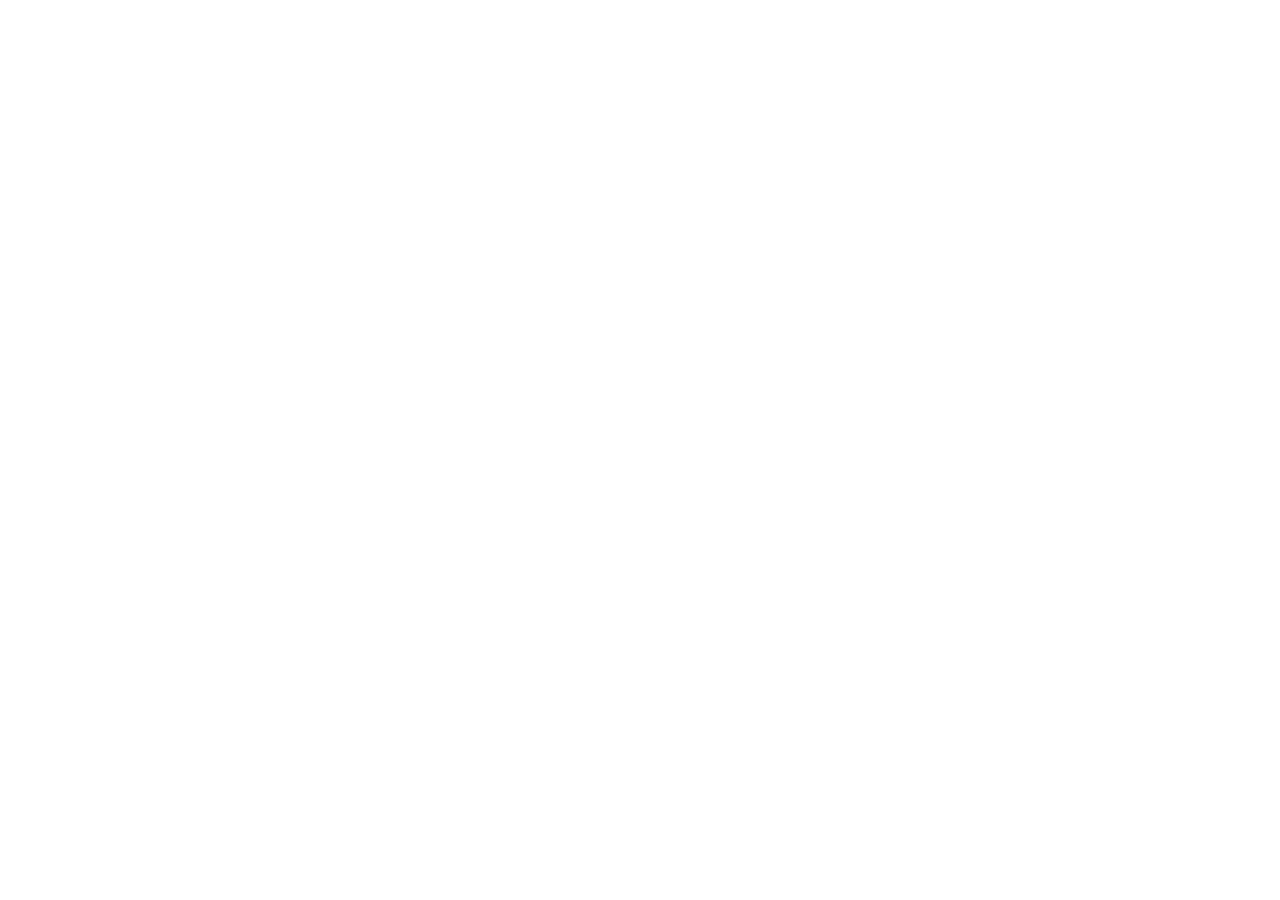
==== index.html @ d1c760e7 "Index First Commit" ====
<!DOCTYPE html>
<html lang="en">
<head>
    <meta charset="UTF-8">
    <meta name="viewport" content="width=device-width, initial-scale=1.0">
    <title>Minecraft TTRPG</title>
</head>
<body>
    
</body>
</html>
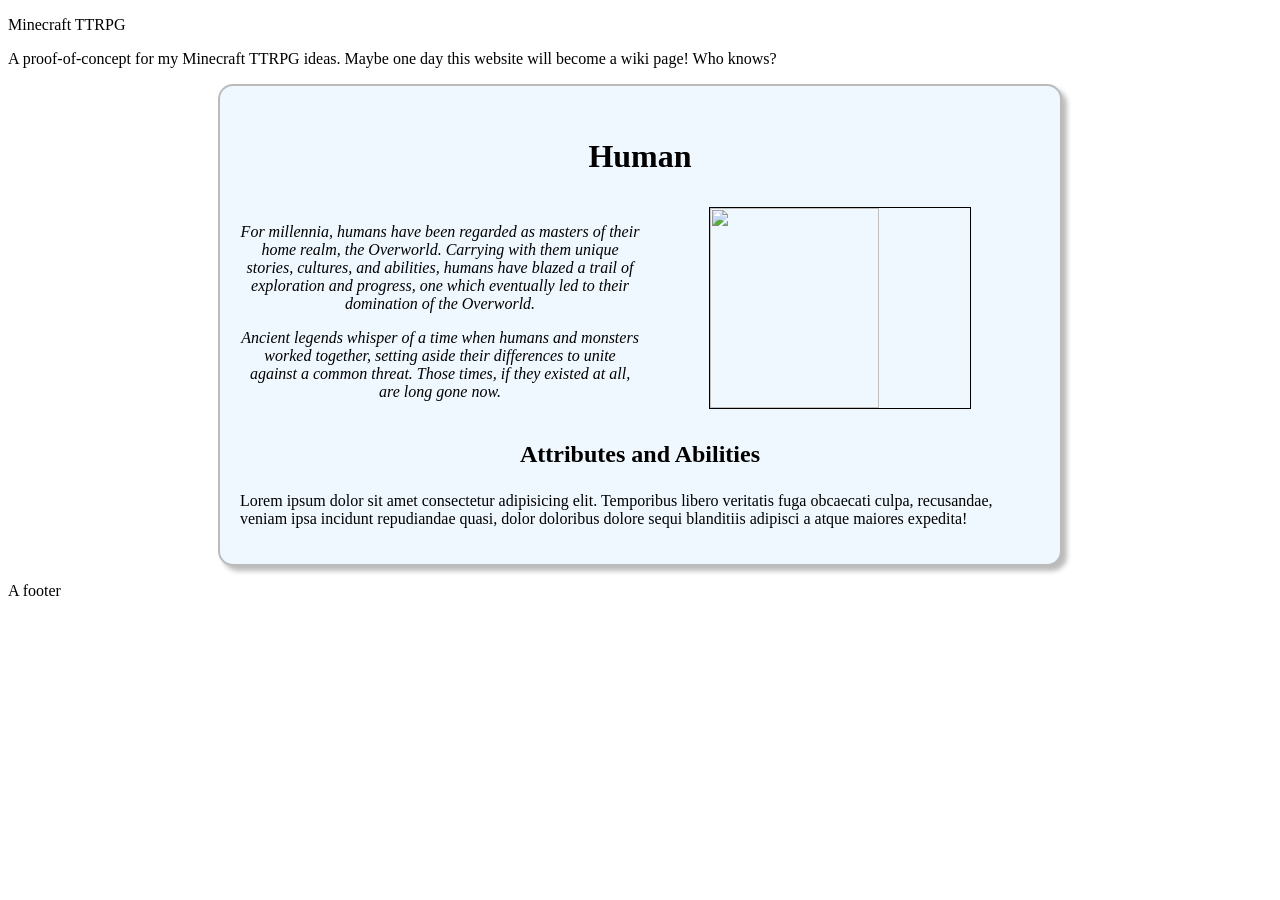
==== commit 32b6ca4c: "Added a Human race card" ====
--- a/index.html
+++ b/index.html
@@ -3,9 +3,32 @@
 <head>
     <meta charset="UTF-8">
     <meta name="viewport" content="width=device-width, initial-scale=1.0">
+    <link rel="stylesheet" href="styles.css">
     <title>Minecraft TTRPG</title>
 </head>
 <body>
-    
+    <header>
+        <p>Minecraft TTRPG</p>
+        <p>A proof-of-concept for my Minecraft TTRPG ideas. Maybe one day this website will become a wiki page! Who knows?</p>
+    </header>
+    <body>
+        <div class="race-card">
+                <p class="card-heading">
+                    Human
+                </p>
+            <div class="flavor-text">
+                <p>For millennia, humans have been regarded as masters of their home realm, the Overworld. Carrying with them unique stories, cultures, and abilities, humans have blazed a trail of exploration and progress, one which eventually led to their domination of the Overworld.</p>
+                <p>Ancient legends whisper of a time when humans and monsters worked together, setting aside their differences to unite against a common threat. Those times, if they existed at all, are long gone now.</p>
+            </div>
+            <img src="" alt="" class="card-img">
+            <div class="race-attributes">
+                <p>Attributes and Abilities</p>
+                <p>Lorem ipsum dolor sit amet consectetur adipisicing elit. Temporibus libero veritatis fuga obcaecati culpa, recusandae, veniam ipsa incidunt repudiandae quasi, dolor doloribus dolore sequi blanditiis adipisci a atque maiores expedita!</p>
+            </div>
+        </div>
+    </body>
+    <footer>
+        <p>A footer</p>
+    </footer>
 </body>
 </html>
--- a/styles.css
+++ b/styles.css
@@ -0,0 +1,47 @@
+.race-card {
+    border: 2px solid #bbb;
+    width: 800px;
+    margin: 0 auto;
+    display: grid;
+    grid-template-columns: 1fr 1fr;
+    background-color: aliceblue;
+    padding: 20px;
+    border-radius: 15px;
+    box-shadow: 5px 5px 5px #bbb;
+}
+/* .card-header {
+    display: flex;
+    justify-content: space-between;
+    align-items: center;
+    grid-column: 1/3;
+}
+.card-icon {
+    border: 1px solid black;
+    height: 50px;
+    width: 50px;
+} */
+.card-heading {
+    font-size: 32px;
+    font-weight: bold;
+    text-align: center;
+    grid-column: 1/3;
+}
+.flavor-text {
+    text-align: center;
+    font-style: italic;
+}
+.card-img {
+    border: 1px solid black;
+    width: 65%;
+    display: block;
+    margin: 0 auto;
+    height: 200px;
+}
+.race-attributes {
+    grid-column: 1/3;
+}
+.race-attributes p:nth-child(1) {
+    text-align: center;
+    font-size: 24px;
+    font-weight: bold;
+}
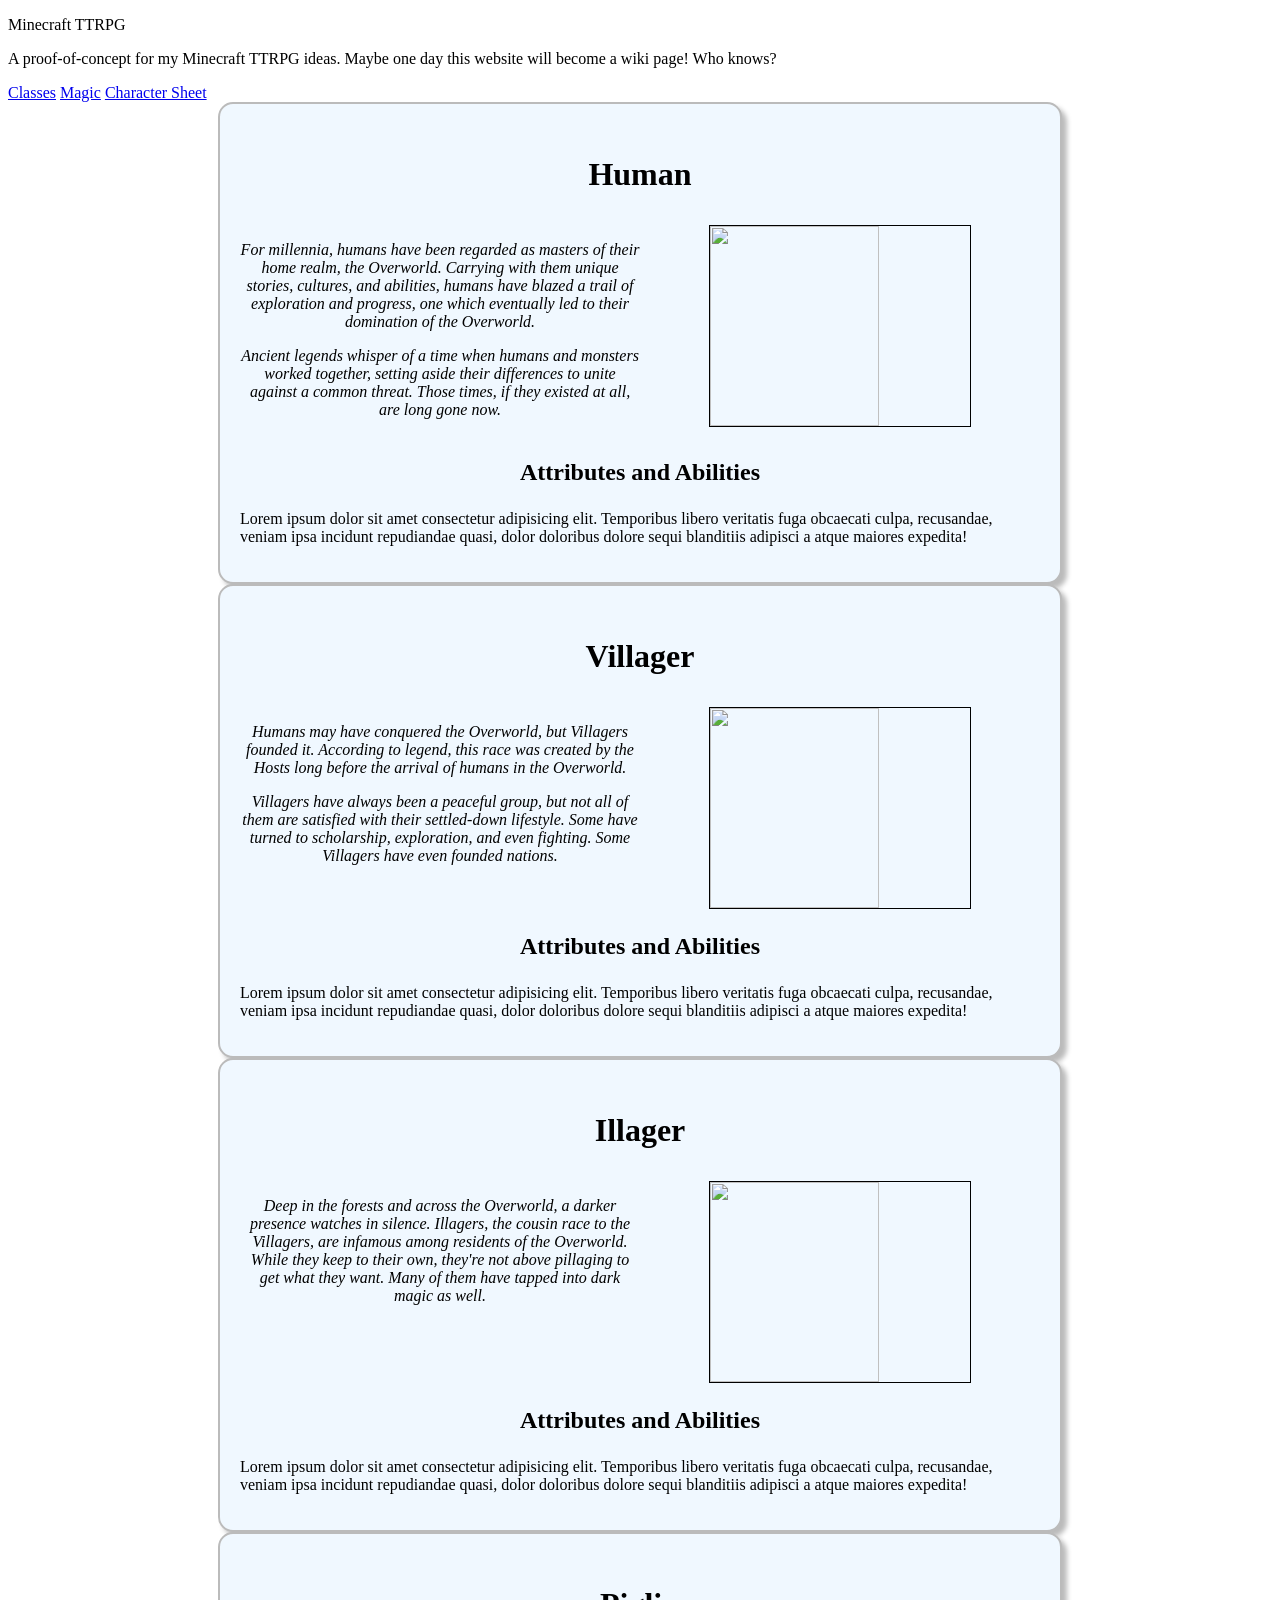
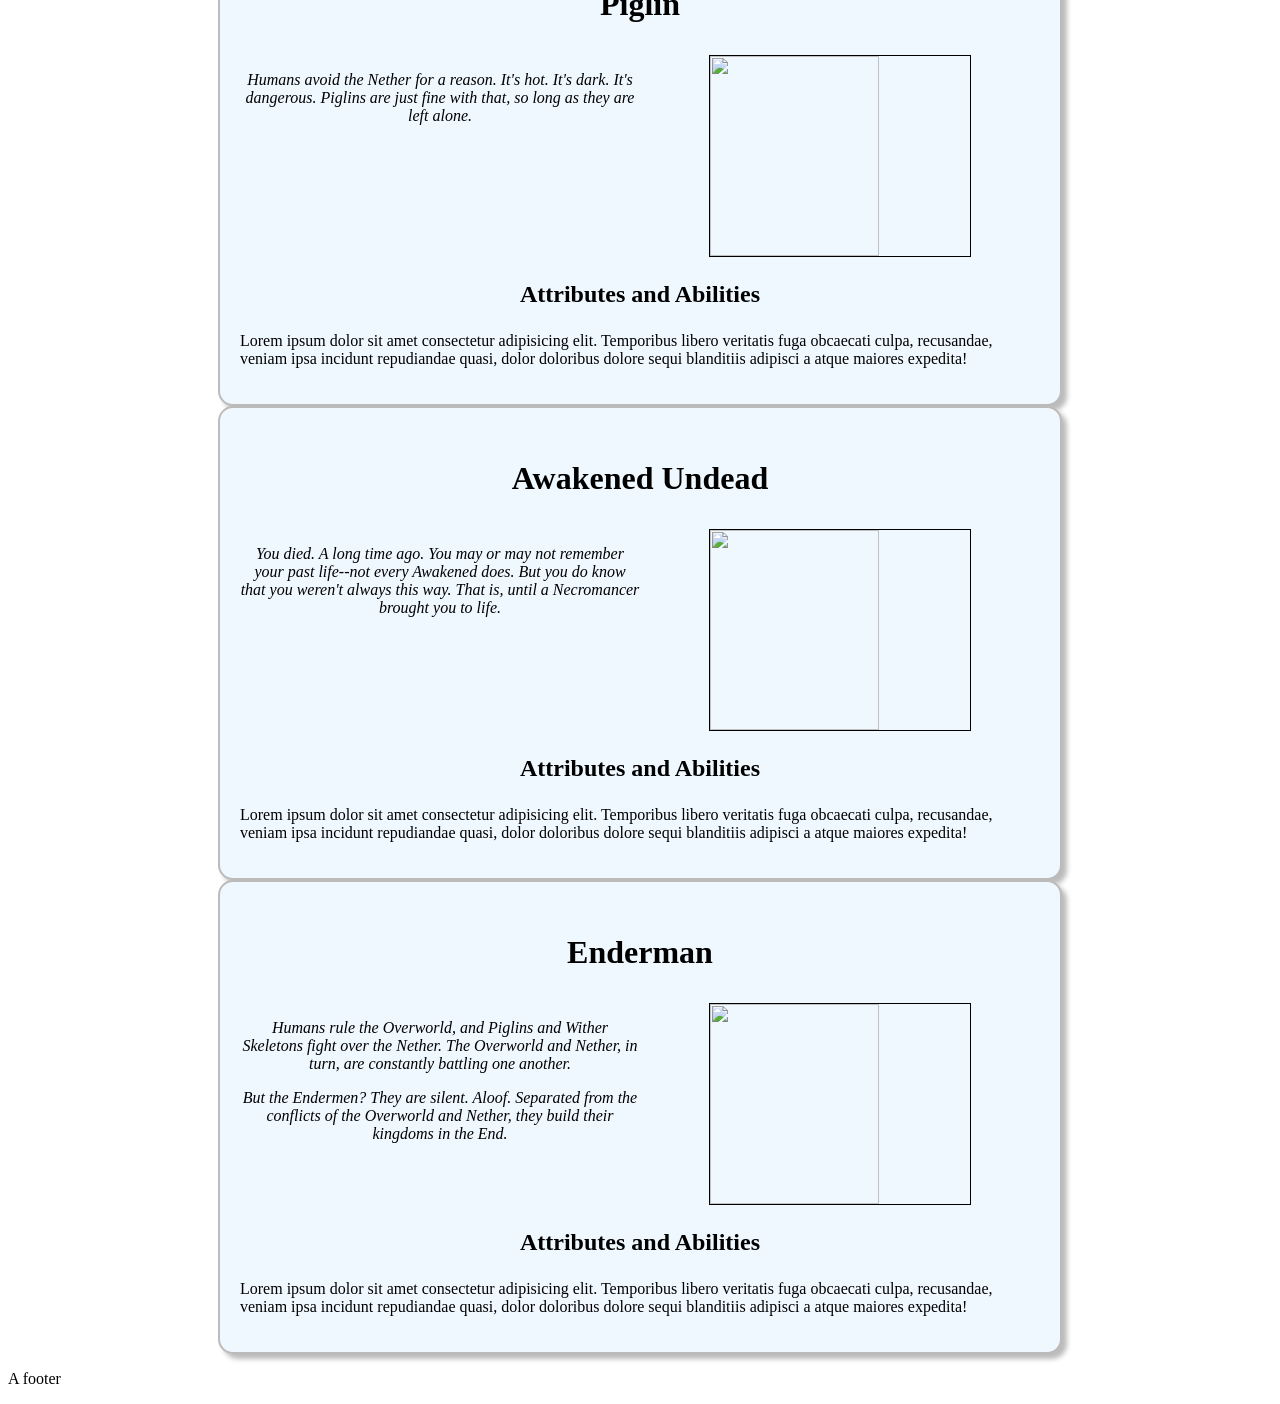
==== commit b59ec35a: "Moved index back out to parent folder" ====
--- a/index.html
+++ b/index.html
@@ -4,7 +4,7 @@
     <meta charset="UTF-8">
     <meta name="viewport" content="width=device-width, initial-scale=1.0">
     <link rel="stylesheet" href="styles.css">
-    <title>Minecraft TTRPG</title>
+    <title>Minecraft RPG</title>
 </head>
 <body>
     <header>
@@ -12,6 +12,9 @@
         <p>A proof-of-concept for my Minecraft TTRPG ideas. Maybe one day this website will become a wiki page! Who knows?</p>
     </header>
     <body>
+        <a href="classes.html">Classes</a>
+        <a href="magic.html">Magic</a>
+        <a href="character-sheet.html">Character Sheet</a>
         <div class="race-card">
                 <p class="card-heading">
                     Human
@@ -26,6 +29,73 @@
                 <p>Lorem ipsum dolor sit amet consectetur adipisicing elit. Temporibus libero veritatis fuga obcaecati culpa, recusandae, veniam ipsa incidunt repudiandae quasi, dolor doloribus dolore sequi blanditiis adipisci a atque maiores expedita!</p>
             </div>
         </div>
+        <div class="race-card">
+                <p class="card-heading">
+                    Villager
+                </p>
+            <div class="flavor-text">
+                <p>Humans may have conquered the Overworld, but Villagers founded it. According to legend, this race was created by the Hosts long before the arrival of humans in the Overworld.</p>
+                <p>Villagers have always been a peaceful group, but not all of them are satisfied with their settled-down lifestyle. Some have turned to scholarship, exploration, and even fighting. Some Villagers have even founded nations.</p>
+            </div>
+            <img src="" alt="" class="card-img">
+            <div class="race-attributes">
+                <p>Attributes and Abilities</p>
+                <p>Lorem ipsum dolor sit amet consectetur adipisicing elit. Temporibus libero veritatis fuga obcaecati culpa, recusandae, veniam ipsa incidunt repudiandae quasi, dolor doloribus dolore sequi blanditiis adipisci a atque maiores expedita!</p>
+            </div>
+        </div>
+        <div class="race-card">
+                <p class="card-heading">
+                    Illager
+                </p>
+            <div class="flavor-text">
+                <p>Deep in the forests and across the Overworld, a darker presence watches in silence. Illagers, the cousin race to the Villagers, are infamous among residents of the Overworld. While they keep to their own, they're not above pillaging to get what they want. Many of them have tapped into dark magic as well.</p>
+            </div>
+            <img src="" alt="" class="card-img">
+            <div class="race-attributes">
+                <p>Attributes and Abilities</p>
+                <p>Lorem ipsum dolor sit amet consectetur adipisicing elit. Temporibus libero veritatis fuga obcaecati culpa, recusandae, veniam ipsa incidunt repudiandae quasi, dolor doloribus dolore sequi blanditiis adipisci a atque maiores expedita!</p>
+            </div>
+        </div>
+        <div class="race-card">
+                <p class="card-heading">
+                    Piglin
+                </p>
+            <div class="flavor-text">
+                <p>Humans avoid the Nether for a reason. It's hot. It's dark. It's dangerous. Piglins are just fine with that, so long as they are left alone.</p>
+            </div>
+            <img src="" alt="" class="card-img">
+            <div class="race-attributes">
+                <p>Attributes and Abilities</p>
+                <p>Lorem ipsum dolor sit amet consectetur adipisicing elit. Temporibus libero veritatis fuga obcaecati culpa, recusandae, veniam ipsa incidunt repudiandae quasi, dolor doloribus dolore sequi blanditiis adipisci a atque maiores expedita!</p>
+            </div>
+        </div>
+        <div class="race-card">
+                <p class="card-heading">
+                    Awakened Undead
+                </p>
+            <div class="flavor-text">
+                <p>You died. A long time ago. You may or may not remember your past life--not every Awakened does. But you do know that you weren't always this way. That is, until a Necromancer brought you to life.</p>
+            </div>
+            <img src="" alt="" class="card-img">
+            <div class="race-attributes">
+                <p>Attributes and Abilities</p>
+                <p>Lorem ipsum dolor sit amet consectetur adipisicing elit. Temporibus libero veritatis fuga obcaecati culpa, recusandae, veniam ipsa incidunt repudiandae quasi, dolor doloribus dolore sequi blanditiis adipisci a atque maiores expedita!</p>
+            </div>
+        </div>
+        <div class="race-card">
+                <p class="card-heading">
+                    Enderman
+                </p>
+            <div class="flavor-text">
+                <p>Humans rule the Overworld, and Piglins and Wither Skeletons fight over the Nether. The Overworld and Nether, in turn, are constantly battling one another.</p>
+                <p>But the Endermen? They are silent. Aloof. Separated from the conflicts of the Overworld and Nether, they build their kingdoms in the End.</p>
+            </div>
+            <img src="" alt="" class="card-img">
+            <div class="race-attributes">
+                <p>Attributes and Abilities</p>
+                <p>Lorem ipsum dolor sit amet consectetur adipisicing elit. Temporibus libero veritatis fuga obcaecati culpa, recusandae, veniam ipsa incidunt repudiandae quasi, dolor doloribus dolore sequi blanditiis adipisci a atque maiores expedita!</p>
+            </div>
+        </div>
     </body>
     <footer>
         <p>A footer</p>
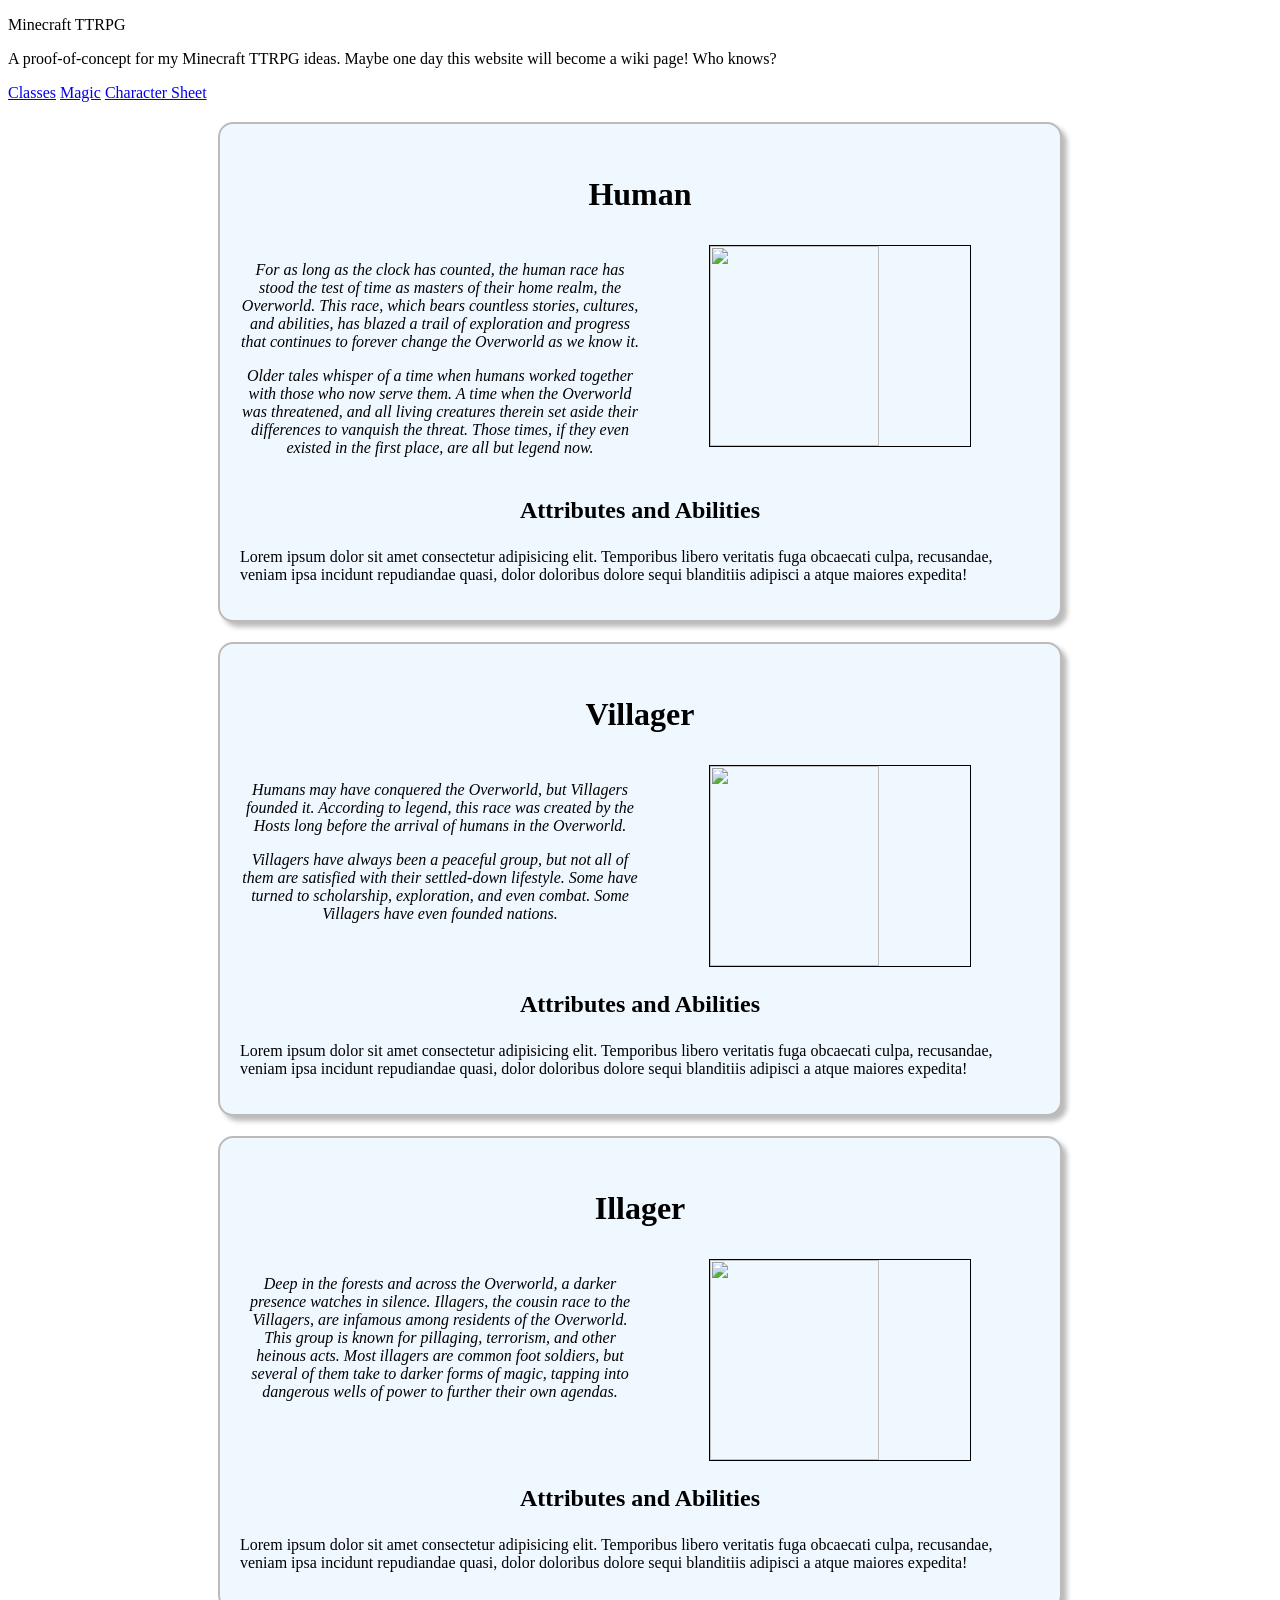
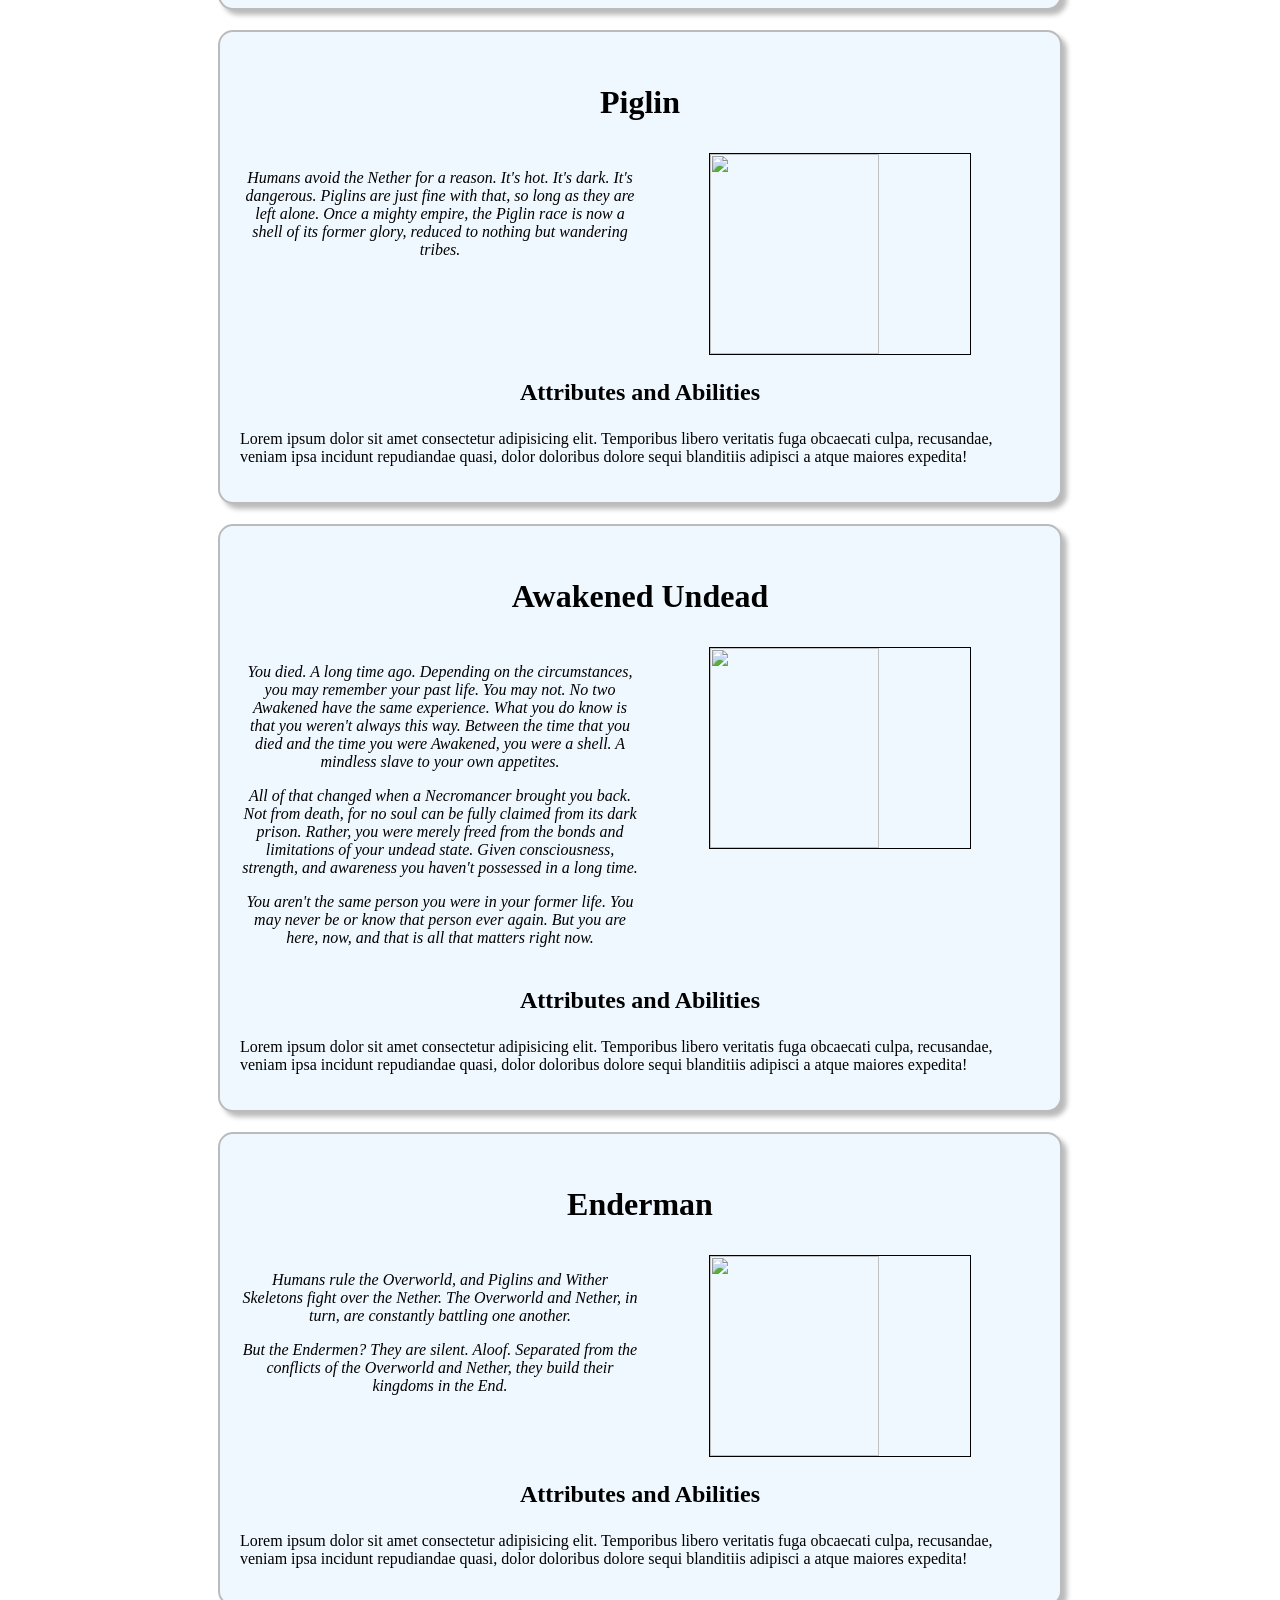
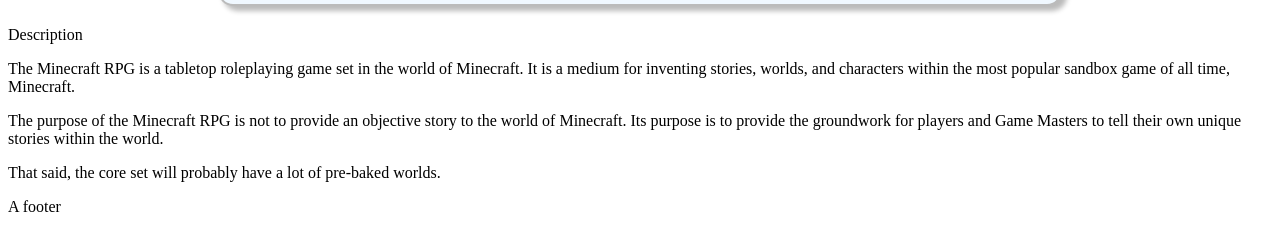
==== commit 3140e2c7: "Fixes to a lot of things after the Refactor, added new stuff" ====
--- a/index.html
+++ b/index.html
@@ -3,7 +3,7 @@
 <head>
     <meta charset="UTF-8">
     <meta name="viewport" content="width=device-width, initial-scale=1.0">
-    <link rel="stylesheet" href="styles.css">
+    <link rel="stylesheet" href="minecraftrpg/styles.css">
     <title>Minecraft RPG</title>
 </head>
 <body>
@@ -12,16 +12,16 @@
         <p>A proof-of-concept for my Minecraft TTRPG ideas. Maybe one day this website will become a wiki page! Who knows?</p>
     </header>
     <body>
-        <a href="classes.html">Classes</a>
-        <a href="magic.html">Magic</a>
-        <a href="character-sheet.html">Character Sheet</a>
+        <a href="minecraftrpg/classes.html">Classes</a>
+        <a href="minecraftrpg/magic.html">Magic</a>
+        <a href="minecraftrpg/character-sheet.html">Character Sheet</a>
         <div class="race-card">
                 <p class="card-heading">
                     Human
                 </p>
             <div class="flavor-text">
-                <p>For millennia, humans have been regarded as masters of their home realm, the Overworld. Carrying with them unique stories, cultures, and abilities, humans have blazed a trail of exploration and progress, one which eventually led to their domination of the Overworld.</p>
-                <p>Ancient legends whisper of a time when humans and monsters worked together, setting aside their differences to unite against a common threat. Those times, if they existed at all, are long gone now.</p>
+                <p>For as long as the clock has counted, the human race has stood the test of time as masters of their home realm, the Overworld. This race, which bears countless stories, cultures, and abilities, has blazed a trail of exploration and progress that continues to forever change the Overworld as we know it.</p>
+                <p>Older tales whisper of a time when humans worked together with those who now serve them. A time when the Overworld was threatened, and all living creatures therein set aside their differences to vanquish the threat. Those times, if they even existed in the first place, are all but legend now.</p>
             </div>
             <img src="" alt="" class="card-img">
             <div class="race-attributes">
@@ -35,7 +35,7 @@
                 </p>
             <div class="flavor-text">
                 <p>Humans may have conquered the Overworld, but Villagers founded it. According to legend, this race was created by the Hosts long before the arrival of humans in the Overworld.</p>
-                <p>Villagers have always been a peaceful group, but not all of them are satisfied with their settled-down lifestyle. Some have turned to scholarship, exploration, and even fighting. Some Villagers have even founded nations.</p>
+                <p>Villagers have always been a peaceful group, but not all of them are satisfied with their settled-down lifestyle. Some have turned to scholarship, exploration, and even combat. Some Villagers have even founded nations.</p>
             </div>
             <img src="" alt="" class="card-img">
             <div class="race-attributes">
@@ -48,7 +48,7 @@
                     Illager
                 </p>
             <div class="flavor-text">
-                <p>Deep in the forests and across the Overworld, a darker presence watches in silence. Illagers, the cousin race to the Villagers, are infamous among residents of the Overworld. While they keep to their own, they're not above pillaging to get what they want. Many of them have tapped into dark magic as well.</p>
+                <p>Deep in the forests and across the Overworld, a darker presence watches in silence. Illagers, the cousin race to the Villagers, are infamous among residents of the Overworld. This group is known for pillaging, terrorism, and other heinous acts. Most illagers are common foot soldiers, but several of them take to darker forms of magic, tapping into dangerous wells of power to further their own agendas.</p>
             </div>
             <img src="" alt="" class="card-img">
             <div class="race-attributes">
@@ -61,7 +61,7 @@
                     Piglin
                 </p>
             <div class="flavor-text">
-                <p>Humans avoid the Nether for a reason. It's hot. It's dark. It's dangerous. Piglins are just fine with that, so long as they are left alone.</p>
+                <p>Humans avoid the Nether for a reason. It's hot. It's dark. It's dangerous. Piglins are just fine with that, so long as they are left alone. Once a mighty empire, the Piglin race is now a shell of its former glory, reduced to nothing but wandering tribes.</p>
             </div>
             <img src="" alt="" class="card-img">
             <div class="race-attributes">
@@ -74,7 +74,9 @@
                     Awakened Undead
                 </p>
             <div class="flavor-text">
-                <p>You died. A long time ago. You may or may not remember your past life--not every Awakened does. But you do know that you weren't always this way. That is, until a Necromancer brought you to life.</p>
+                <p>You died. A long time ago. Depending on the circumstances, you may remember your past life. You may not. No two Awakened have the same experience. What you do know is that you weren't always this way. Between the time that you died and the time you were Awakened, you were a shell. A mindless slave to your own appetites.</p>
+                <p>All of that changed when a Necromancer brought you back. Not from death, for no soul can be fully claimed from its dark prison. Rather, you were merely freed from the bonds and limitations of your undead state. Given consciousness, strength, and awareness you haven't possessed in a long time.</p>
+                <p>You aren't the same person you were in your former life. You may never be or know that person ever again. But you are here, now, and that is all that matters right now.</p>
             </div>
             <img src="" alt="" class="card-img">
             <div class="race-attributes">
@@ -96,6 +98,12 @@
                 <p>Lorem ipsum dolor sit amet consectetur adipisicing elit. Temporibus libero veritatis fuga obcaecati culpa, recusandae, veniam ipsa incidunt repudiandae quasi, dolor doloribus dolore sequi blanditiis adipisci a atque maiores expedita!</p>
             </div>
         </div>
+        <div id="desc">
+            <p>Description</p>
+            <p>The Minecraft RPG is a tabletop roleplaying game set in the world of Minecraft. It is a medium for inventing stories, worlds, and characters within the most popular sandbox game of all time, Minecraft.</p>
+            <p>The purpose of the Minecraft RPG is not to provide an objective story to the world of Minecraft. Its purpose is to provide the groundwork for players and Game Masters to tell their own unique stories within the world.</p>
+            <p>That said, the core set will probably have a lot of pre-baked worlds.</p>
+        </div>
     </body>
     <footer>
         <p>A footer</p>
--- a/minecraftrpg/styles.css
+++ b/minecraftrpg/styles.css
@@ -0,0 +1,47 @@
+.race-card {
+    border: 2px solid #bbb;
+    width: 800px;
+    margin: 20px auto;
+    display: grid;
+    grid-template-columns: 1fr 1fr;
+    background-color: aliceblue;
+    padding: 20px;
+    border-radius: 15px;
+    box-shadow: 5px 5px 5px #bbb;
+}
+/* .card-header {
+    display: flex;
+    justify-content: space-between;
+    align-items: center;
+    grid-column: 1/3;
+}
+.card-icon {
+    border: 1px solid black;
+    height: 50px;
+    width: 50px;
+} */
+.card-heading {
+    font-size: 32px;
+    font-weight: bold;
+    text-align: center;
+    grid-column: 1/3;
+}
+.flavor-text {
+    text-align: center;
+    font-style: italic;
+}
+.card-img {
+    border: 1px solid black;
+    width: 65%;
+    display: block;
+    margin: 0 auto;
+    height: 200px;
+}
+.race-attributes {
+    grid-column: 1/3;
+}
+.race-attributes p:nth-child(1) {
+    text-align: center;
+    font-size: 24px;
+    font-weight: bold;
+}
